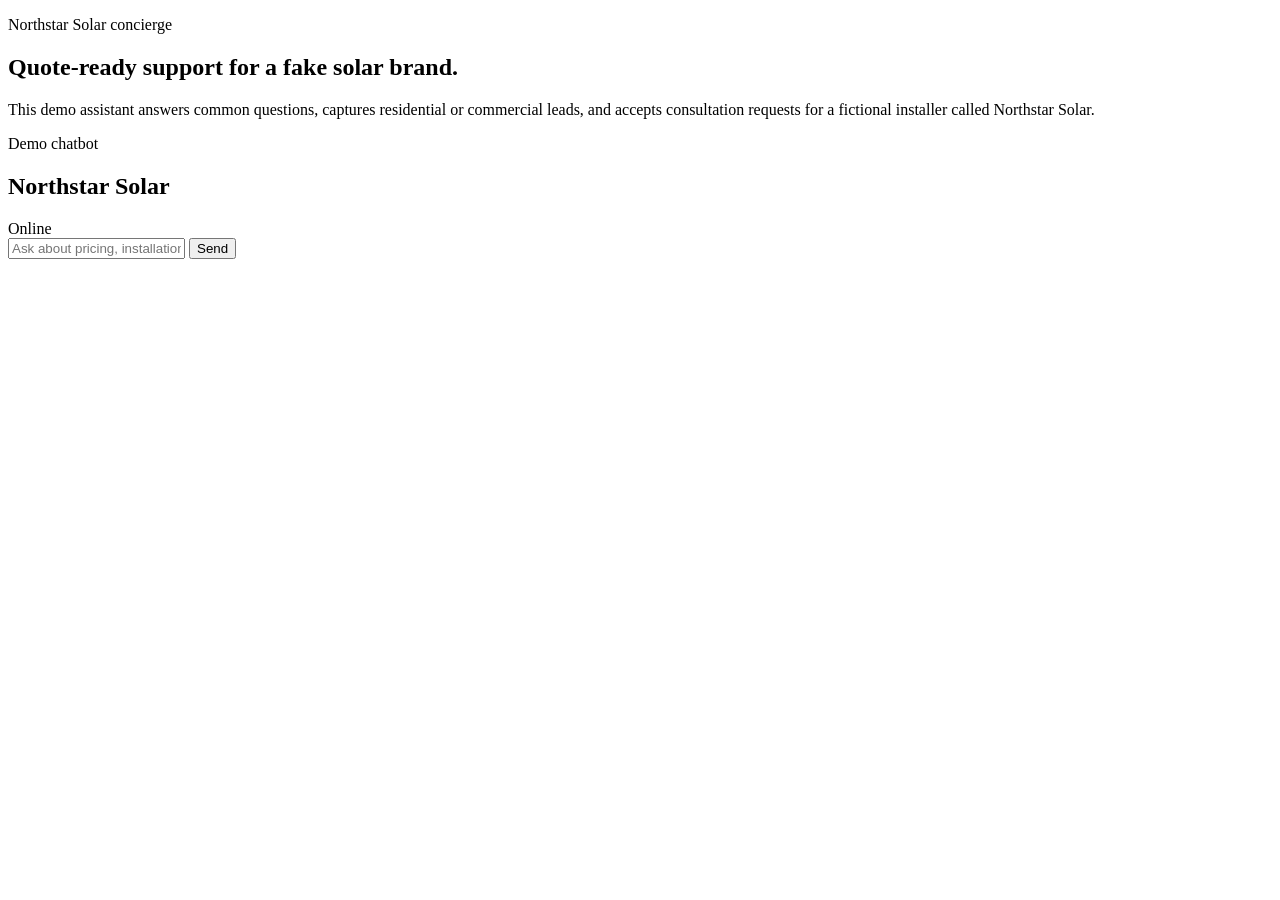
==== app/static/index.html @ a7e73b3a "feat: scaffold FAQ chatbot app" ====
<!DOCTYPE html>
<html lang="en">
  <head>
    <meta charset="UTF-8" />
    <meta name="viewport" content="width=device-width, initial-scale=1.0" />
    <title>Northstar Solar Concierge</title>
    <link rel="stylesheet" href="/static/styles.css" />
  </head>
  <body>
    <main class="shell">
      <section class="hero">
        <p class="eyebrow">Northstar Solar concierge</p>
        <h1>Quote-ready support for a fake solar brand.</h1>
        <p class="subcopy">
          This demo assistant answers common questions, captures residential or commercial leads, and accepts consultation requests for a fictional installer called Northstar Solar.
        </p>
      </section>

      <section class="chat-panel">
        <div class="chat-header">
          <div>
            <p class="label">Demo chatbot</p>
            <h2>Northstar Solar</h2>
          </div>
          <span class="status">Online</span>
        </div>

        <div id="messages" class="messages"></div>

        <div id="quickReplies" class="quick-replies"></div>

        <form id="chatForm" class="composer">
          <input id="messageInput" type="text" placeholder="Ask about pricing, installation, or request a consultation..." autocomplete="off" />
          <button type="submit">Send</button>
        </form>
      </section>
    </main>

    <template id="messageTemplate">
      <div class="message-row">
        <div class="message"></div>
      </div>
    </template>

    <script src="/static/app.js"></script>
  </body>
</html>
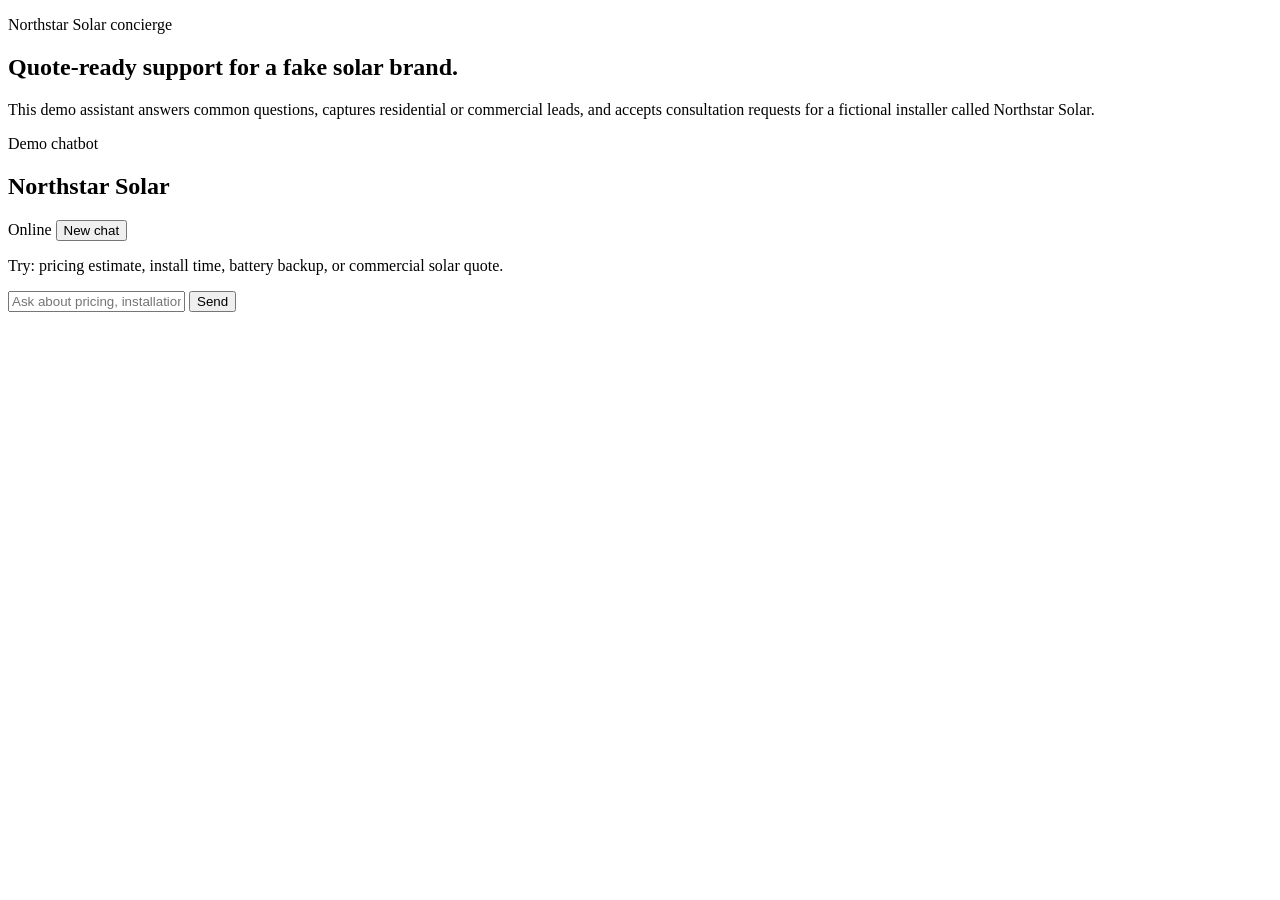
==== commit 6c03d953: "feat: add chat reset controls" ====
--- a/app/static/index.html
+++ b/app/static/index.html
@@ -22,12 +22,17 @@
             <p class="label">Demo chatbot</p>
             <h2>Northstar Solar</h2>
           </div>
-          <span class="status">Online</span>
+          <div class="header-actions">
+            <span class="status">Online</span>
+            <button id="resetChatButton" class="ghost-button" type="button">New chat</button>
+          </div>
         </div>
 
         <div id="messages" class="messages"></div>
 
         <div id="quickReplies" class="quick-replies"></div>
+
+        <p class="helper-copy">Try: pricing estimate, install time, battery backup, or commercial solar quote.</p>
 
         <form id="chatForm" class="composer">
           <input id="messageInput" type="text" placeholder="Ask about pricing, installation, or request a consultation..." autocomplete="off" />
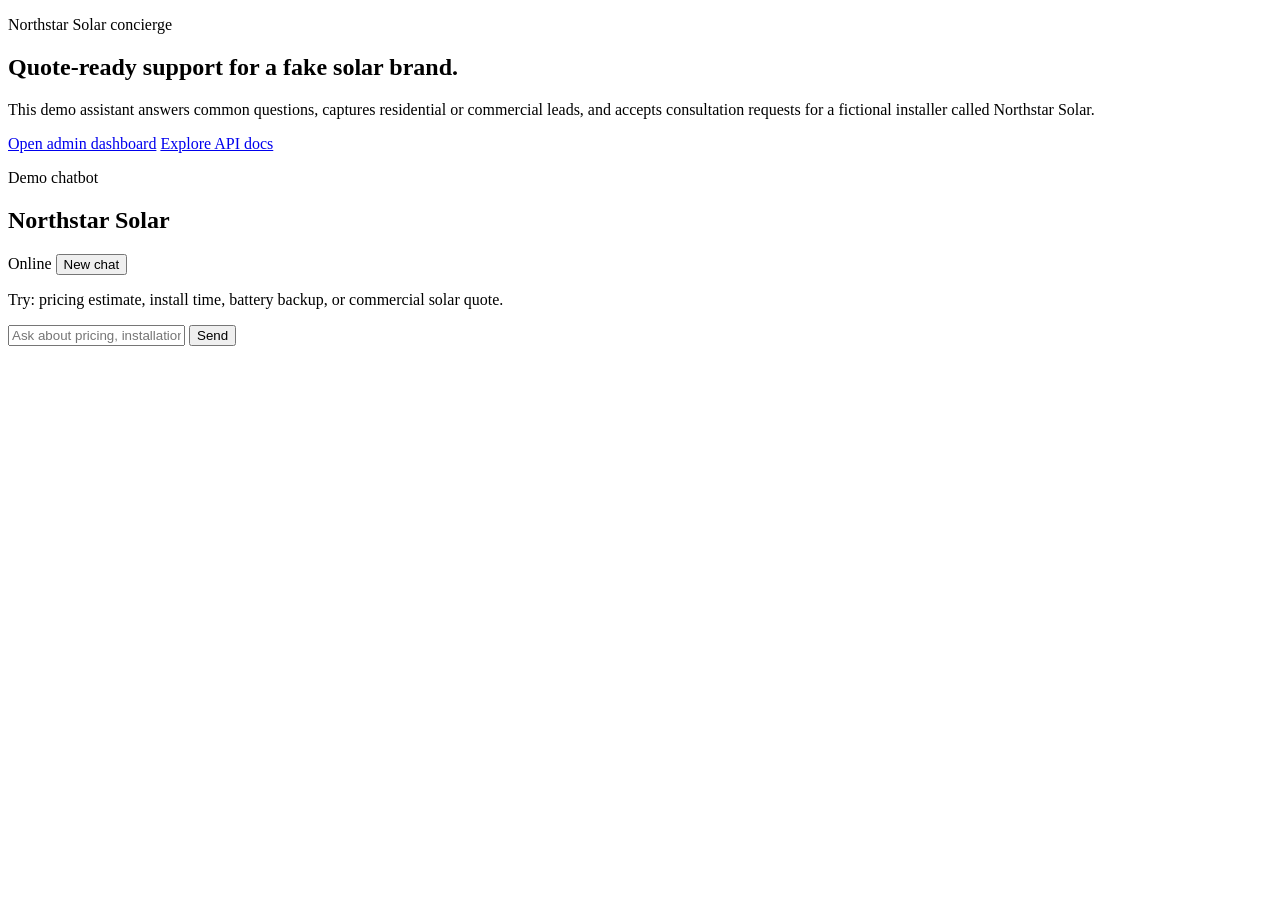
==== commit 61b67718: "feat: add built-in admin dashboard" ====
--- a/app/static/index.html
+++ b/app/static/index.html
@@ -14,6 +14,10 @@
         <p class="subcopy">
           This demo assistant answers common questions, captures residential or commercial leads, and accepts consultation requests for a fictional installer called Northstar Solar.
         </p>
+        <div class="admin-links">
+          <a class="ghost-link" href="/admin-dashboard">Open admin dashboard</a>
+          <a class="ghost-link" href="/docs">Explore API docs</a>
+        </div>
       </section>
 
       <section class="chat-panel">
